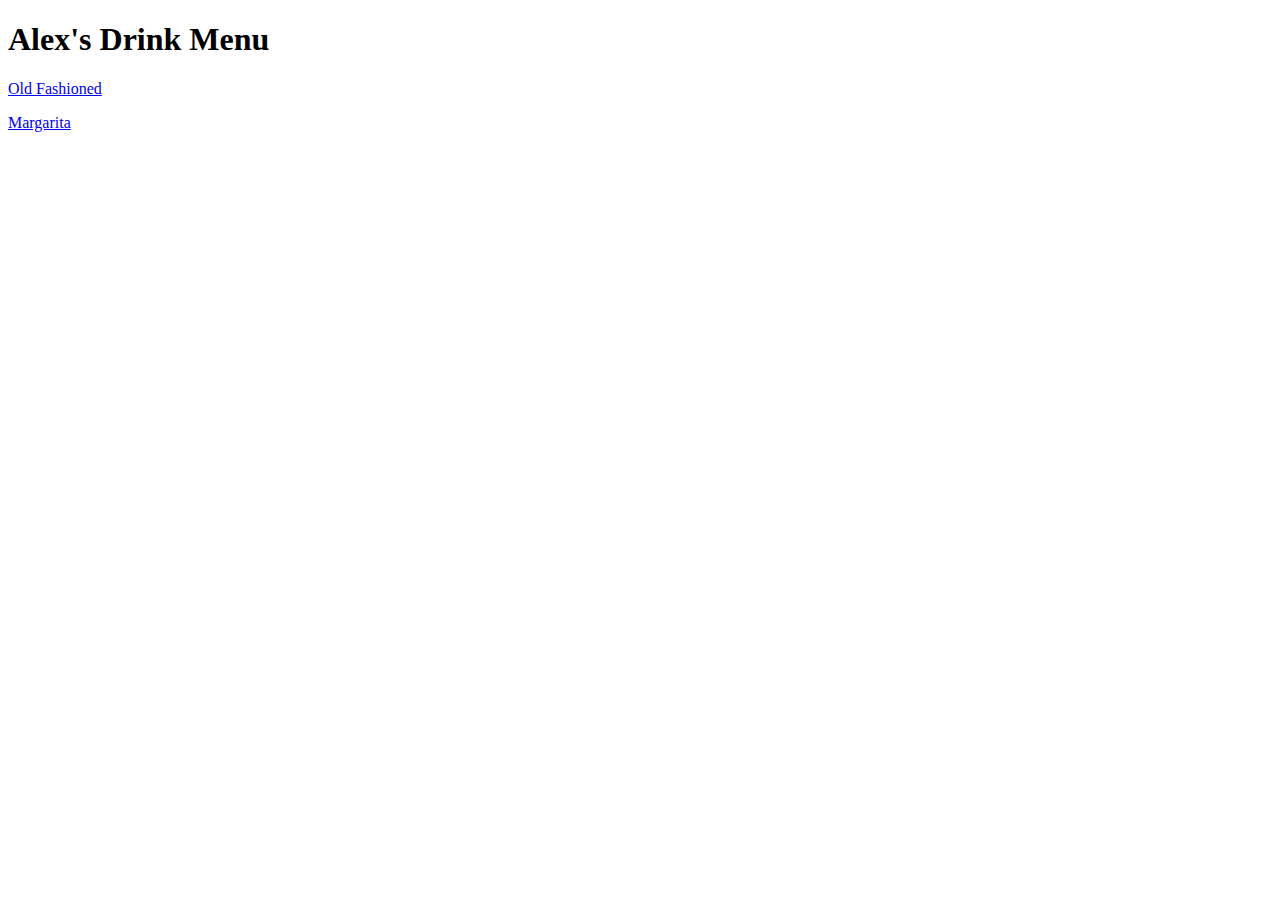
==== pgs/index.html @ d83b6526 "-update pages" ====
<!DOCTYPE html>
<html lang="en">
<head>
    <meta charset="UTF-8">
    <meta http-equiv="X-UA-Compatible" content="IE=edge">
    <meta name="viewport" content="width=device-width, initial-scale=1.0">
    <title>Alex's Drink Menu</title>
</head>
<body>
    <h1>Alex's Drink Menu</h1>
    <a href="oldfashioned.html">Old Fashioned</a> 
    <p><a href="../pgs/oldfashioned.html">Margarita</a></p>
</body>
</html>
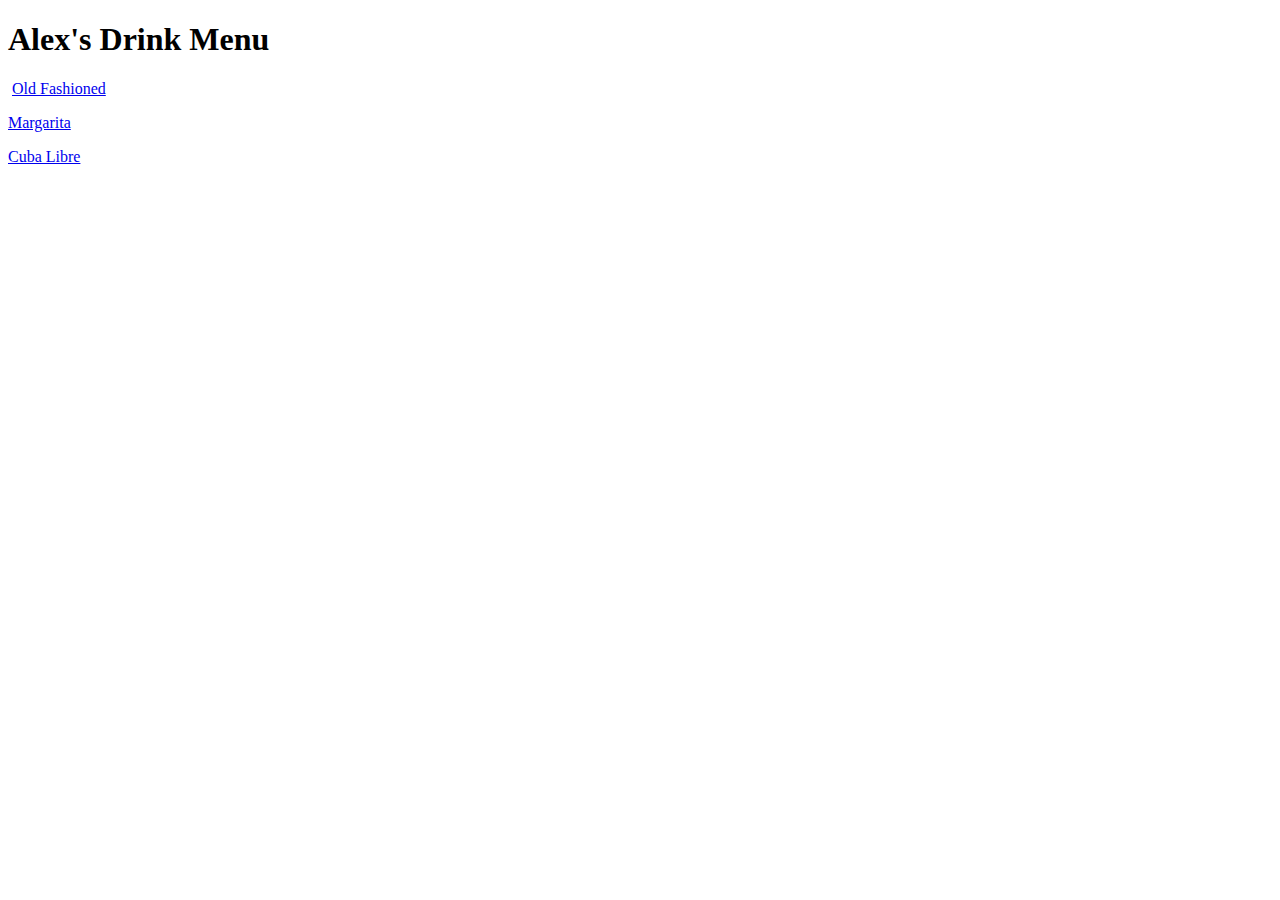
==== commit f0396832: "upload remaining file" ====
--- a/pgs/index.html
+++ b/pgs/index.html
@@ -8,7 +8,9 @@
 </head>
 <body>
     <h1>Alex's Drink Menu</h1>
+    <img src="../img/pouringdrink.html" alt "guy pouring drink">
     <a href="oldfashioned.html">Old Fashioned</a> 
     <p><a href="../pgs/oldfashioned.html">Margarita</a></p>
+    <p><a href="../pgs/cubalibre.html">Cuba Libre</a></p>
 </body>
 </html>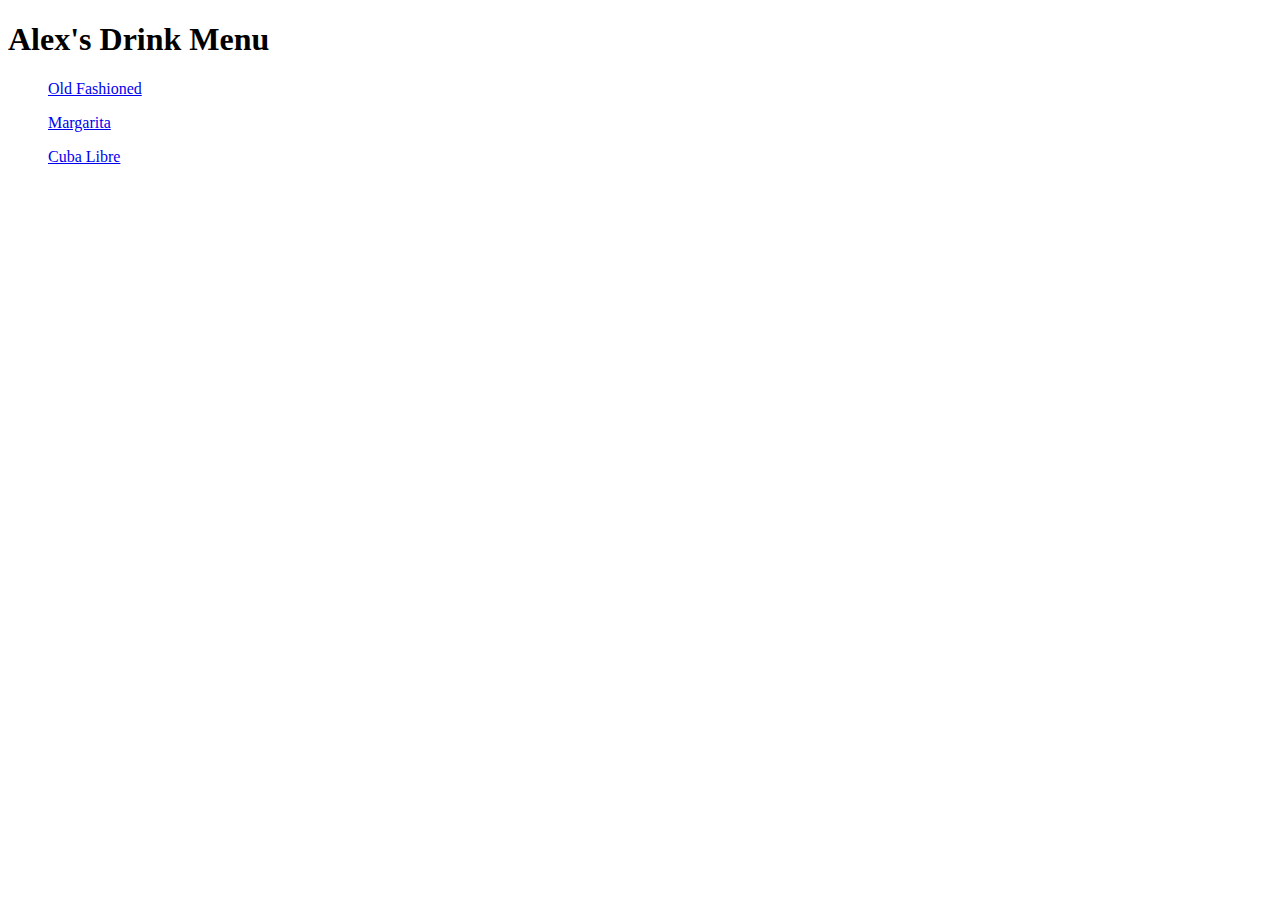
==== commit 6fbb7113: "add lines to index" ====
--- a/pgs/index.html
+++ b/pgs/index.html
@@ -8,9 +8,8 @@
 </head>
 <body>
     <h1>Alex's Drink Menu</h1>
-    <img src="../img/pouringdrink.html" alt "guy pouring drink">
-    <a href="oldfashioned.html">Old Fashioned</a> 
-    <p><a href="../pgs/oldfashioned.html">Margarita</a></p>
-    <p><a href="../pgs/cubalibre.html">Cuba Libre</a></p>
+    <ul><a href="oldfashioned.html">Old Fashioned</a></ul>
+    <ul><p><a href="../pgs/oldfashioned.html">Margarita</a></p></ul>
+    <ul><p><a href="../pgs/cubalibre.html">Cuba Libre</a></p></ul>
 </body>
 </html>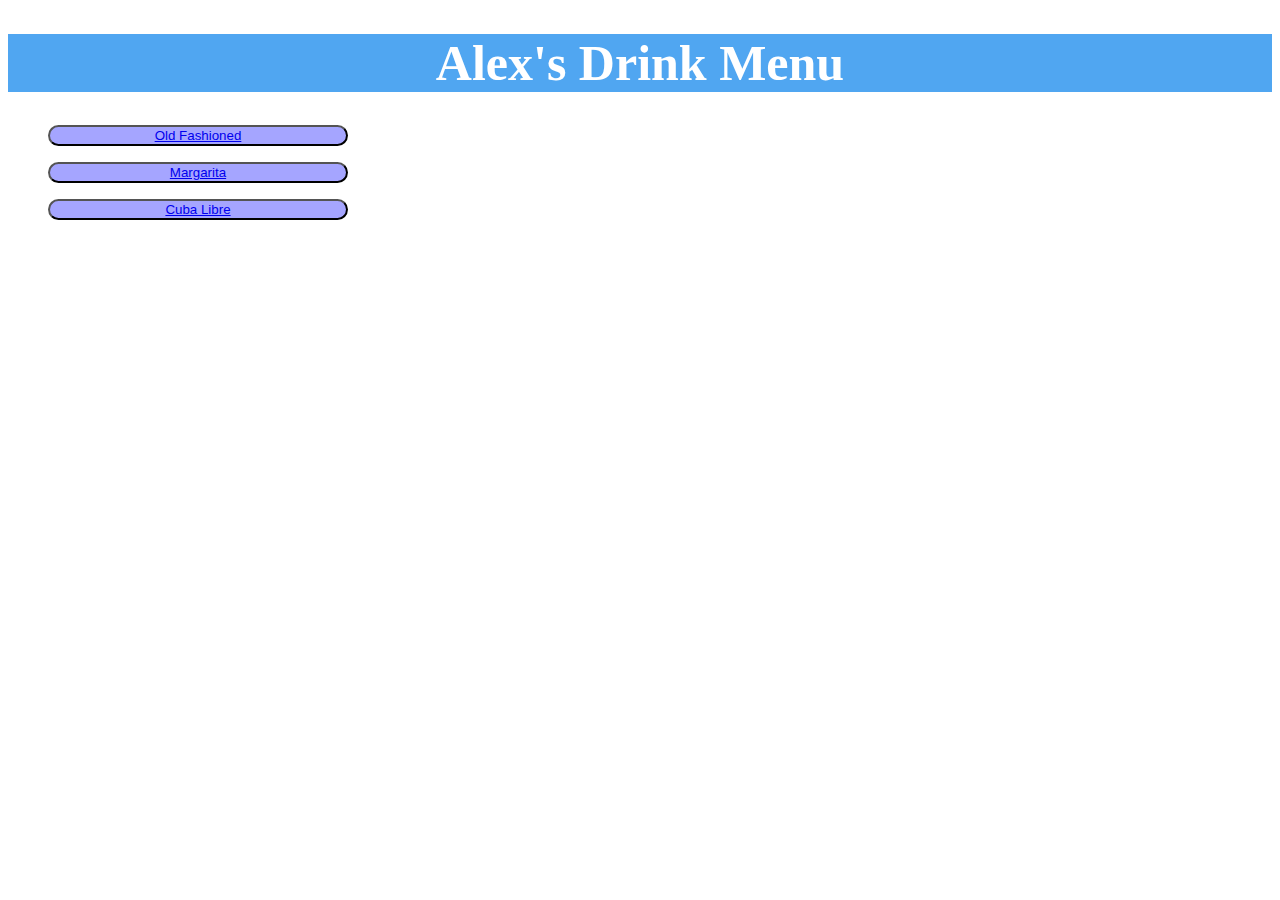
==== commit 485eb04c: "stylesheet" ====
--- a/pgs/index.html
+++ b/pgs/index.html
@@ -1,15 +1,26 @@
 <!DOCTYPE html>
 <html lang="en">
-<head>
-    <meta charset="UTF-8">
-    <meta http-equiv="X-UA-Compatible" content="IE=edge">
-    <meta name="viewport" content="width=device-width, initial-scale=1.0">
+  <head>
+    <meta charset="UTF-8" />
+    <meta http-equiv="X-UA-Compatible" content="IE=edge" />
+    <meta name="viewport" content="width=device-width, initial-scale=1.0" />
     <title>Alex's Drink Menu</title>
-</head>
-<body>
+    <link rel="stylesheet" href="../css/index-style.css" />
+  </head>
+  <body>
     <h1>Alex's Drink Menu</h1>
-    <ul><a href="oldfashioned.html">Old Fashioned</a></ul>
-    <ul><p><a href="../pgs/oldfashioned.html">Margarita</a></p></ul>
-    <ul><p><a href="../pgs/cubalibre.html">Cuba Libre</a></p></ul>
-</body>
-</html>+    <div class="container">
+       <div class="vertical-center"></div>
+    <ul>
+      <button><a href="oldfashioned.html">Old Fashioned</a></button>
+    </ul>
+    <ul>
+      <button><a href="../pgs/margarita.html">Margarita</a></button>
+    </ul>
+    <ul>
+      <button><a href="../pgs/cubalibre.html">Cuba Libre</a></button>
+    </ul>
+   </div>
+</div>
+  </body>
+</html>
--- a/css/index-style.css
+++ b/css/index-style.css
@@ -0,0 +1,14 @@
+h1 {
+    text-align: center;
+    font-size: 50px;
+    font-weight: bolder;
+    background-color: rgb(80, 166, 241);
+    color: white;
+}
+
+button {
+    background-color: rgb(165, 165, 255);
+    color: white;
+    width: 300px;
+    border-radius: 50px;
+}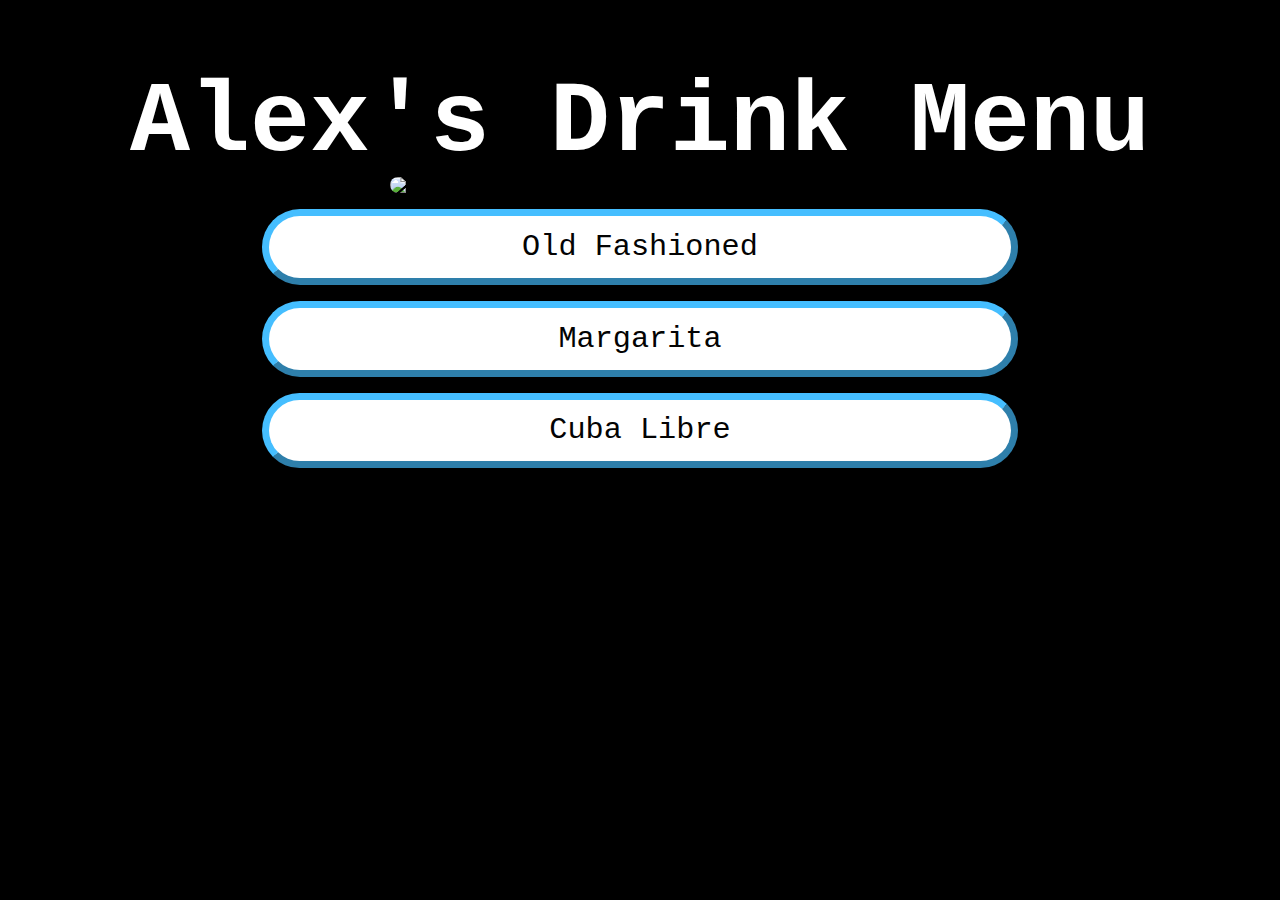
==== commit 3711dcfa: "css update" ====
--- a/pgs/index.html
+++ b/pgs/index.html
@@ -9,18 +9,17 @@
   </head>
   <body>
     <h1>Alex's Drink Menu</h1>
-    <div class="container">
-       <div class="vertical-center"></div>
-    <ul>
-      <button><a href="oldfashioned.html">Old Fashioned</a></button>
-    </ul>
-    <ul>
-      <button><a href="../pgs/margarita.html">Margarita</a></button>
-    </ul>
-    <ul>
-      <button><a href="../pgs/cubalibre.html">Cuba Libre</a></button>
-    </ul>
-   </div>
-</div>
+    <img src="https://media.giphy.com/media/mFSEfZlTrgX3CD150c/giphy.gif"
+    <div class="box">
+      <p>
+        <button><a href="oldfashioned.html">Old Fashioned</a></button>
+      </p>
+      <p>
+        <button><a href="../pgs/margarita.html">Margarita</a></button>
+      </p>
+      <p>
+        <button><a href="../pgs/cubalibre.html">Cuba Libre</a></button>
+      </p>
+    </div>
   </body>
 </html>
--- a/css/index-style.css
+++ b/css/index-style.css
@@ -1,14 +1,39 @@
+body {
+    background-color: rgb(0, 0, 0);
+}
+
 h1 {
     text-align: center;
-    font-size: 50px;
-    font-weight: bolder;
-    background-color: rgb(80, 166, 241);
-    color: white;
+    font-size: 100px;
+    color: rgb(255, 255, 255);
+    font-family: 'Courier New', monospace;
+    margin-bottom: -.07cm;
+}
+img {
+    display: block;
+    margin: auto;
+    width: 500px;
+    border-radius: 50px;
 }
 
 button {
-    background-color: rgb(165, 165, 255);
+    background-color: white;
     color: white;
-    width: 300px;
-    border-radius: 50px;
+    height: 2cm;
+    width: 20cm;
+    border-radius: 20cm;
+    font-size: .8cm;
+    border-color: rgb(69, 190, 255);
+    border-width: .2cm;
+    font-family: 'Courier New', monospace;
+}
+
+p {
+    text-align: center;
+    size: 10cm;
+}
+
+a:visited, :active, :link {
+    text-decoration: none;
+    color: rgb(3, 3, 3);
 }